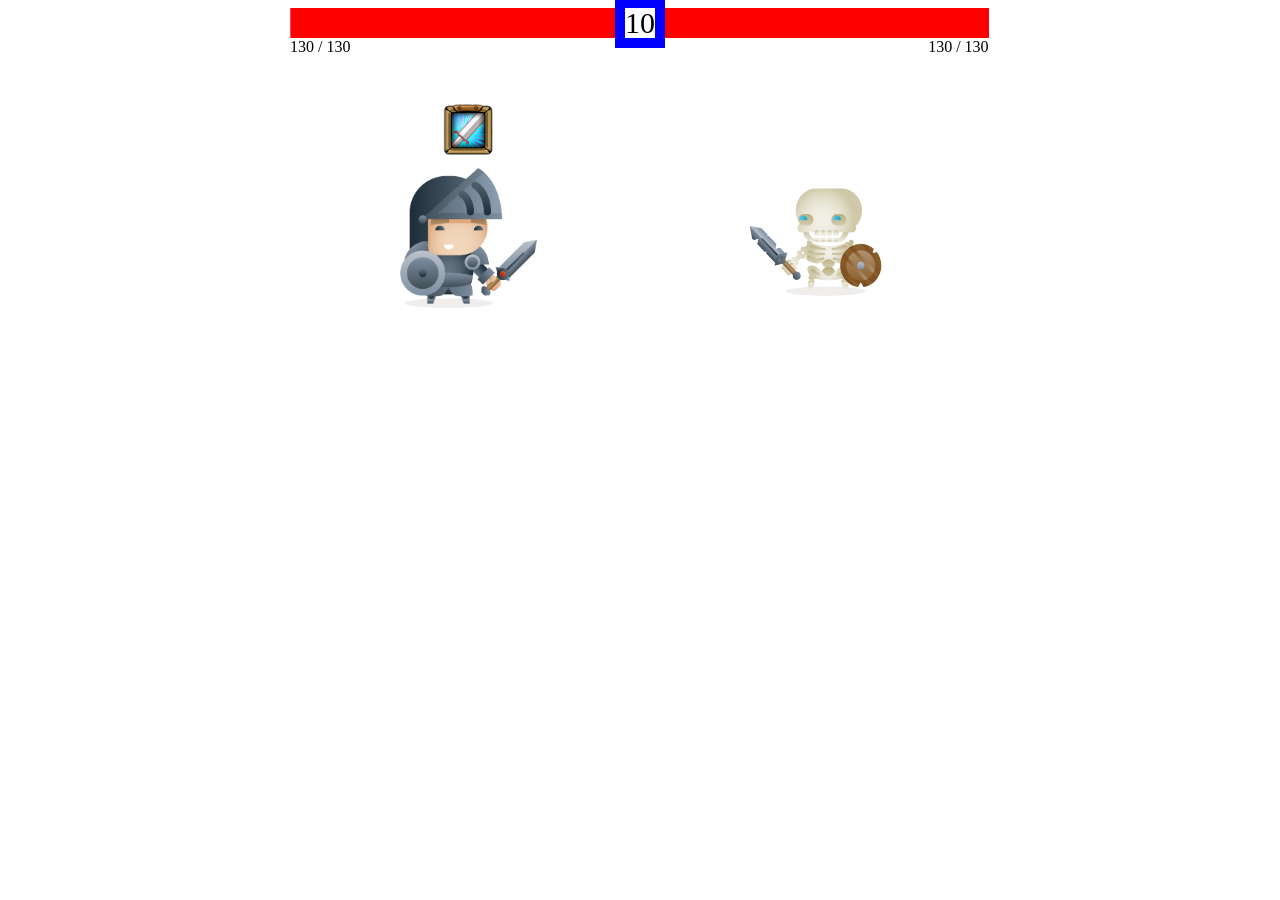
==== index.html @ c65d73f9 "first commit, add files and game interface" ====
<!DOCTYPE html>
<html>
  <head>
    <meta http-equiv="Content-type" content="text/heml; charset=utf-8">
    <title>Hero Project</title>
    <link rel="stylesheet" href="css/index.css">
    <link rel="stylesheet" href="https://fonts.googleapis.com/css?family=Contrail One">
  </head>
  <body>
    <script src="js/index.js"></script>
    <div id="screen">
      <div id="header">
        <div class="hp-block hero-hp-block">
          <div class="hp-bar">
            <div id="hero-hp-hurt"></div>
          </div>
          <div class="hp-text">
            <span id="hero-hp">130</span>
            /
            <span id="hero-max-hp">130</span>
          </div>
        </div>
        <div id="round-num">10</div>
        <div class="hp-block monster-hp-block">
          <div class="hp-bar">
            <div id="monster-hp-hurt"></div>
          </div>
          <div class="hp-text">
            <span id="hero-hp">130</span>
            /
            <span id="hero-max-hp">130</span>
          </div>
        </div>
      </div>
      <div id="plane">
        <div id="hero-image-block">
          <div class="skill-block">
            <img class="skill-image" src="images/skill.png" id="skill">
          </div>
          <div class="character-block">
            <img class=character-image src="./images/hero.png">
            <img class="effect-image" style="display: none">
            <span class="hurt-text"></span>
          </div>
        </div>
        <div id="monster-image-block">
          <div class="character-block">
            <img class="character-image hero-image" src="images/monster.png">
            <img class="effect-image" style="display: none">
            <span class="hurt-text"></span>
          </div>
        </div>
      </div>
      <div id="dialog">
        <div class="win-dialog">
          <h2> 獲得勝利!！! </h2>
          <button onclick="location.reload();"> 再玩一次? </button>
        </div>
        <div class="lose-dialog">
          <h2> 你輸掉了! </h2>
          <button onclick="location.reload();"> 再次挑戰? </button>
        </div>
      </div>
    </div>
  </body>
</html>
---- css/index.css ----
#monster-image-block.clearfix {
  overflow: auto;
}

/* 遊戲場景 */
#screen {
  position: relative;
  width: 700px;
  height: 300px;
  margin: 0px auto;
}

#plane {
  height: 100%;
  text-align: center;
}

/* 人物垂直置中的 css hacking */
#plane:before {
  content: '';
  display: inline-block;
  height: 100%;
}

#header {
  position: absolute;
  width: 100%;
  top: 0;
}

/* 回和數 div */
#round-num {
  position: absolute;
  left: 325px;
  top: -10px;
  border-color: #0000FF;
  border-style: solid;
  border-width: 10px;
  width: 30px;
  height: 30px;
  font-size: 30px;
  line-height: 30px;
  text-align: center;
}

.hp-block {
  width: 49.9%;
  height: 50px;
  display: inline-block;
}

.hp-bar {
  margin-left: 5%;
  width: 95%;
  height: 30px;
  background-color: red;
}

/* 扣血效果的白色區塊，蓋在紅色去塊上面 */
/* 透過 hp/max-hp 算 width 百分比 */
#hero-hp-hurt, #monster-hp-hurt{
  float: right;
  width: 0%;
  height: 100%;
  background-color: white;
}

/* 反轉hp-block, 讓扣寫效果從左到右 */
.hero-hp-block {
  transform: scaleX(-1);
}

/* 因為受 .hero-hp-block 反轉影響，要把文字反轉回來 */
.hero-hp-block .hp-text {
  transform: inherit;
}

.monster-hp-block {
  margin-left: -4px;
}

.monster-hp-block .hp-text {
  text-align: right;
}

.character-image {
  width: 40%;
}

/* 設定transition class */
/* 給 #hero-image-block.attacking 或 #monster-image-block.attacking 使用*/
#hero-image-block, #monster-image-block {
  position: relative;
  transition: left 500ms, right 500ms;
  display: inline-block;
  width: 49%;
}

#hero-image-block {
  left: 0px;
}

/* hero 往右邊移動 到離左200px的位置 */
#hero-image-block.attacking {
  left: 200px;
}

#monster-image-block {
  right: 0px;
}

/* monster 往左邊移動 到離右200px的位置 */
#monster-image-block.attacking {
  right: 200px;
}

#hero-image-block    .character-block .effect-image,
#monster-image-block .character-block .effect-image {
  position: absolute;
  left: 60px;
  bottom: 0px;
}

/* 設定transition class */
/* 給 .hurt-text.attacked 使用*/
#hero-image-block    .character-block .hurt-text,
#monster-image-block .character-block .hurt-text {
  position: absolute;
  font-size: 60px;
  color: red;
  width: 100%;
  left: 0px;
  bottom: 50px;
  font-family: "Contrail One";
  transition: bottom 500ms;
}

#hero-image-block    .character-block .hurt-text.attacked,
#monster-image-block .character-block .hurt-text.attacked {
  bottom: 150px;
}

#hero-image-block .skill-block {
  position: relative;
}

#hero-image-block .skill-image {
  width: 20%;
}


/* 設定 #monster-image-block .character-image 左右反轉 */
#monster-image-block .character-image {
  transform: scaleX(-1);
}

#dialog {
  display: none;
  position: absolute;
  background: rgba(0, 0, 0, 0.6);
  width: 100%;
  height: 100%;
  top: 0px;
  text-align: center;
}

/* 預設 .win-dialog 與 .lose-dialog 為關閉，及其他共用的CSS */
#dialog .win-dialog,
#dialog .lose-dialog {
  display: none;
  position: relative;
  margin: 0 auto;
  padding: 30px;
  width: 200px;
  top: 100px;
  background: white;
  border: 1px solid orange;
}

/* #dialog 同時有 win class 的話 把下面的win-block 打開 */
#dialog.win .win-dialog {
  display: block;
}

/* #dialog 同時有 lose class 的話 把下面的lose-block 打開 */
#dialog.lose .lose-dialog {
  display: block;
}
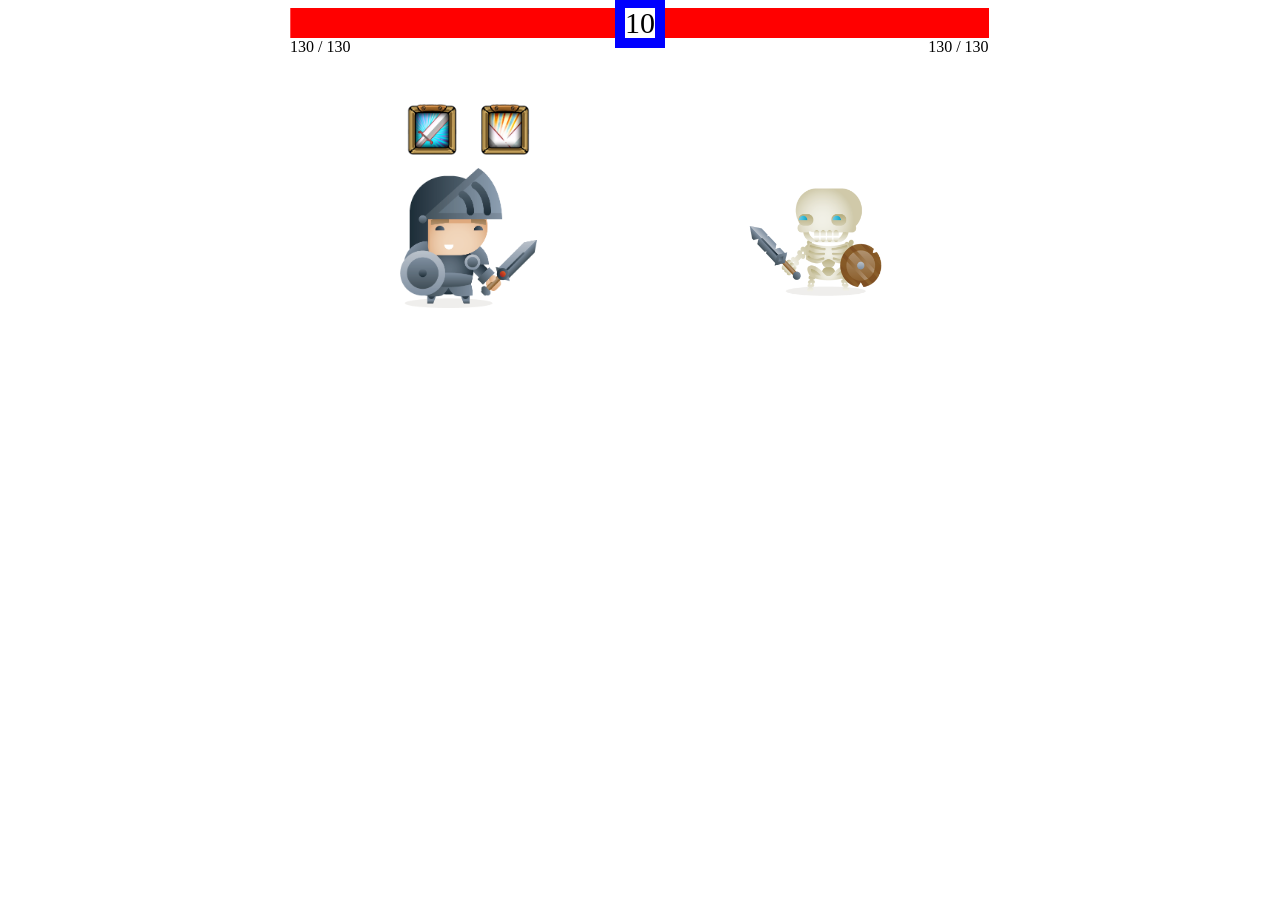
==== commit 68f78302: "load all attack effect at the begining, and add heal function" ====
--- a/index.html
+++ b/index.html
@@ -7,7 +7,7 @@
     <link rel="stylesheet" href="https://fonts.googleapis.com/css?family=Contrail One">
   </head>
   <body>
-    <script src="js/index.js"></script>
+
     <div id="screen">
       <div id="header">
         <div class="hp-block hero-hp-block">
@@ -15,9 +15,9 @@
             <div id="hero-hp-hurt"></div>
           </div>
           <div class="hp-text">
-            <span id="hero-hp">130</span>
+            <span id="hero-hp"></span>
             /
-            <span id="hero-max-hp">130</span>
+            <span id="hero-max-hp"></span>
           </div>
         </div>
         <div id="round-num">10</div>
@@ -26,9 +26,9 @@
             <div id="monster-hp-hurt"></div>
           </div>
           <div class="hp-text">
-            <span id="hero-hp">130</span>
+            <span id="monster-hp"></span>
             /
-            <span id="hero-max-hp">130</span>
+            <span id="monster-max-hp"></span>
           </div>
         </div>
       </div>
@@ -36,6 +36,7 @@
         <div id="hero-image-block">
           <div class="skill-block">
             <img class="skill-image" src="images/skill.png" id="skill">
+            <img class="skill-image" src="images/heal.png" id="heal">
           </div>
           <div class="character-block">
             <img class=character-image src="./images/hero.png">
@@ -62,5 +63,16 @@
         </div>
       </div>
     </div>
+    <div style="display: none;">
+      <img src="images/effect/blade/1.png" alt="">
+      <img src="images/effect/blade/2.png" alt="">
+      <img src="images/effect/blade/3.png" alt="">
+      <img src="images/effect/blade/4.png" alt="">
+      <img src="images/effect/blade/5.png" alt="">
+      <img src="images/effect/blade/6.png" alt="">
+      <img src="images/effect/blade/7.png" alt="">
+      <img src="images/effect/blade/8.png" alt="">
+    </div>
+    <script src="js/index.js"></script>
   </body>
 </html>
